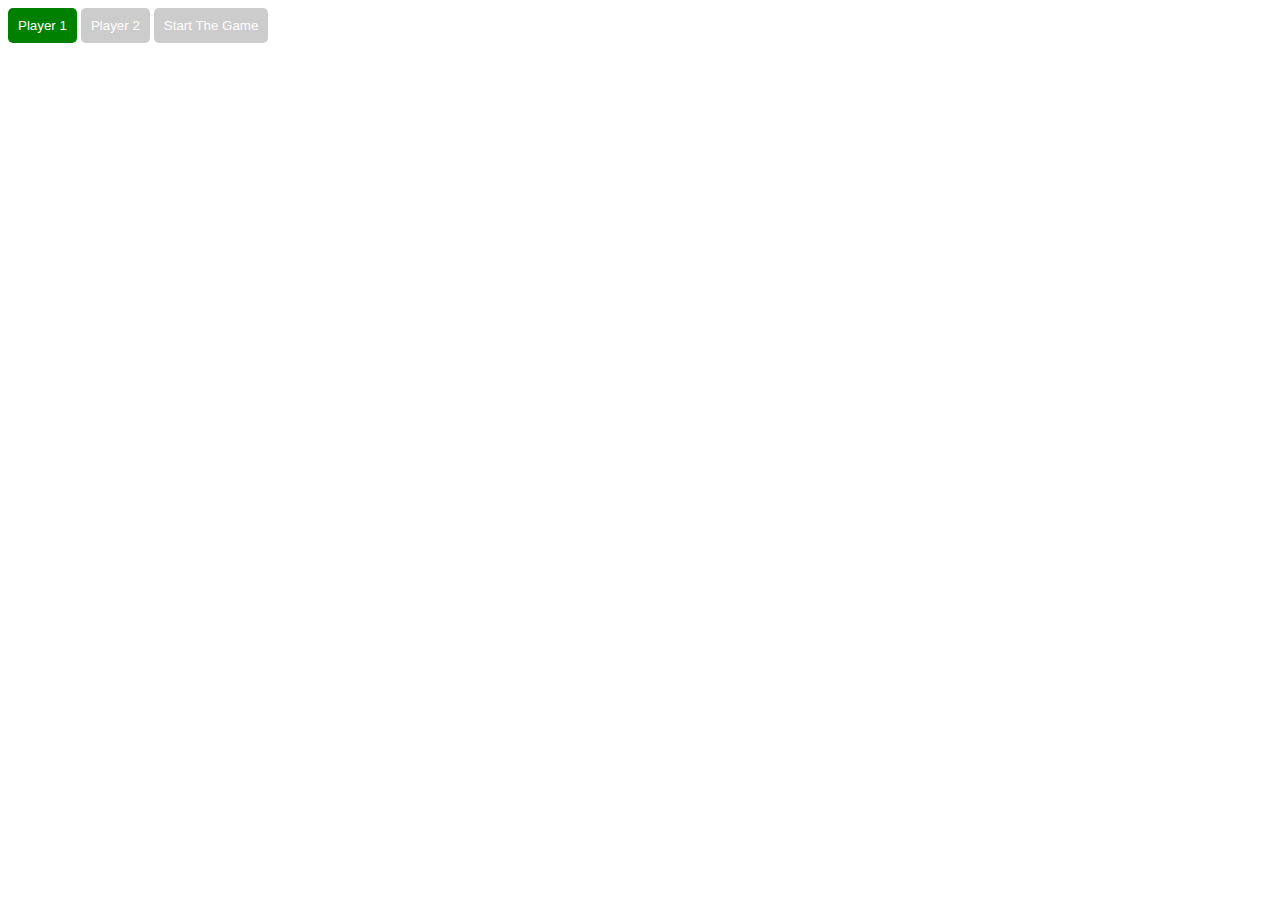
==== templates/index.html @ 22cf7aa8 "Fix issue" ====
<!DOCTYPE html>
<html>
<head>
	<title>Toggle Players</title>
	<script src="https://code.jquery.com/jquery-3.6.0.min.js"></script>

	<style>
		.toggle-button {
			display: inline-block;
			padding: 10px;
			background-color: #ccc;
			border: none;
			border-radius: 5px;
			color: #fff;
			cursor: pointer;
		}
		.active {
			background-color: green;
		}
	</style>
</head>
<body>
	<button id="player1-button" class="toggle-button active" onclick="redirectToPlayerPage(1)">Player 1</button>
	<button id="player2-button" class="toggle-button" onclick="redirectToPlayerPage(2)">Player 2</button>
	<button id="start-button" class="toggle-button" onclick="startGame()">Start The Game </button>

	<script>
		function redirectToPlayerPage(playerNumber) {
			window.location.href = "/player" + playerNumber;
		}
		function startGame(){
			$.ajax({
                type: "POST",
                url: "/start",
            });
			console.log('Le jeux a commencèrent')
        }
		

		// Toggle button functionality
		document.addEventListener("DOMContentLoaded", function() {
			let player1Button = document.getElementById("player1-button");
			let player2Button = document.getElementById("player2-button");

			player1Button.addEventListener("click", function() {
				player1Button.classList.add("active");
				player2Button.classList.remove("active");
			});

			player2Button.addEventListener("click", function() {
				player2Button.classList.add("active");
				player1Button.classList.remove("active");
			});
		});
	</script>
</body>
</html>
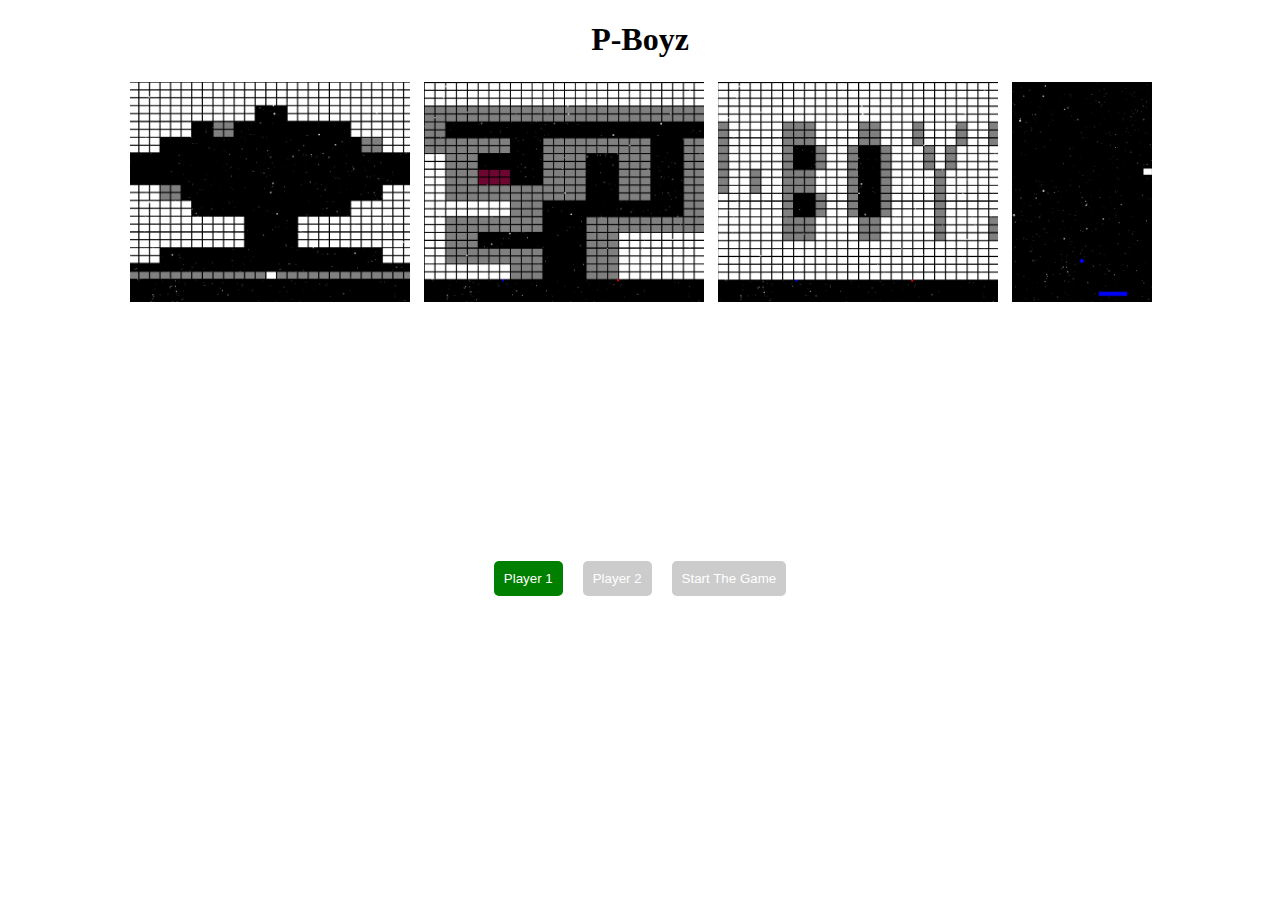
==== commit 20070e99: "Merge branch 'main' of https://github.com/NicolasHuberty/PBoys" ====
--- a/templates/index.html
+++ b/templates/index.html
@@ -2,9 +2,19 @@
 <html>
 <head>
 	<title>Toggle Players</title>
+	<meta name="viewport" content="width=device-width, initial-scale=1.0">
 	<script src="https://code.jquery.com/jquery-3.6.0.min.js"></script>
+	<style>
+		body {
+			margin: 0;
+			padding: 0;
+			display: flex;
+			flex-direction: column;
+			align-items: center;
+			justify-content: space-between;
+			min-height: 100vh;
+		}
 
-	<style>
 		.toggle-button {
 			display: inline-block;
 			padding: 10px;
@@ -14,44 +24,151 @@
 			color: #fff;
 			cursor: pointer;
 		}
+
 		.active {
 			background-color: green;
+		}
+
+		#imageList {
+			list-style: none;
+			display: flex;
+			flex-direction: row;
+			padding: 0;
+			margin: 0 auto;
+			max-width: 100%;
+			overflow-x: auto;
+			-webkit-overflow-scrolling: touch;
+			scrollbar-width: none;
+		}
+
+		#imageList::-webkit-scrollbar {
+			display: none;
+		}
+
+		#imageList li {
+			margin: 0;
+			padding: 0;
+		}
+
+		#imageList li img {
+			border: 2px solid transparent;
+			margin-right: 10px;
+			width: 280px;
+			height: 220px;
+			object-fit: cover;
+			cursor: pointer;
+		}
+
+		#imageList li img.selected {
+			border-color: yellow;
+			border-width: 10px;
+		}
+
+		#player-container {
+			display: flex;
+			flex-direction: column;
+			align-items: center;
+			justify-content: center;
+			margin: auto;
+		}
+
+		#player-buttons {
+			display: flex;
+			flex-direction: row;
+			align-items: center;
+			justify-content: center;
+			margin-bottom: 50px;
+		}
+
+		#player-buttons button {
+			margin: 0 10px;
+		}
+
+		#start-game-button {
+			display: block;
+			padding: 10px;
+			background-color: #ccc;
+			border: none;
+			border-radius: 5px;
+			color: #fff;
+			cursor: pointer;
+			margin-bottom: 50px;
+		}
+
+		@media only screen and (min-width: 768px) {
+			#imageList {
+				max-width: 80%;
+			}
 		}
 	</style>
 </head>
 <body>
-	<button id="player1-button" class="toggle-button active" onclick="redirectToPlayerPage(1)">Player 1</button>
-	<button id="player2-button" class="toggle-button" onclick="redirectToPlayerPage(2)">Player 2</button>
-	<button id="start-button" class="toggle-button" onclick="startGame()">Start The Game </button>
+	<h1>P-Boyz</h1>
+	<ul id="imageList">
+		<li><img src="map0.png" /></li>
+		<li><img src="map1.png" /></li>
+		<li><img src="map2.png" /></li>
+		<li><img src="map3.png" /></li>
+		<li><img src="map4.png" /></li>
+		<li><img src="map5.png" /></li>
+	</ul>
+	<div id="player-container">
+		<div id="player-buttons">
+			<button id="player1-button" class="toggle-button active" onclick="redirectToPlayerPage(1)">Player 1</button>
+			<button id="player2-button" class="toggle-button" onclick="redirectToPlayerPage(2)">Player 2</button>
+			<button id="start-game-button" class="toggle-button" onclick="startGame()">Start The Game</button>
+		</div>
+		
+	</div>
+	
 
 	<script>
+		let selectedMap = 3;
+
+		const images = document.querySelectorAll('#imageList li img');
+
+		images.forEach((image, index) => {
+			image.addEventListener('click', () => {
+				images.forEach(otherImage => otherImage.classList.remove('selected'));
+				image.classList.add('selected');
+				selectedMap = index;
+				console.log(`Map sélectionnée : ${selectedMap}`);
+			});
+		});
+
 		function redirectToPlayerPage(playerNumber) {
 			window.location.href = "/player" + playerNumber;
 		}
-		function startGame(){
+
+		function startGame() {
 			$.ajax({
-                type: "POST",
-                url: "/start",
-            });
-			console.log('Le jeux a commencèrent')
-        }
-		
+				type: "POST",
+				url: "/start",
+				data: {
+					mapNumber: selectedMap
+				}
+			});
+			console.log('Le jeu a commencé sur la map : ' + selectedMap);
+		}
 
 		// Toggle button functionality
-		document.addEventListener("DOMContentLoaded", function() {
+		document.addEventListener("DOMContentLoaded", function () {
 			let player1Button = document.getElementById("player1-button");
 			let player2Button = document.getElementById("player2-button");
 
-			player1Button.addEventListener("click", function() {
+			player1Button.addEventListener("click", function () {
 				player1Button.classList.add("active");
 				player2Button.classList.remove("active");
 			});
 
-			player2Button.addEventListener("click", function() {
+			player2Button.addEventListener("click", function () {
 				player2Button.classList.add("active");
 				player1Button.classList.remove("active");
 			});
 		});
 	</script>
+
 </body>
 </html>
+
+	
